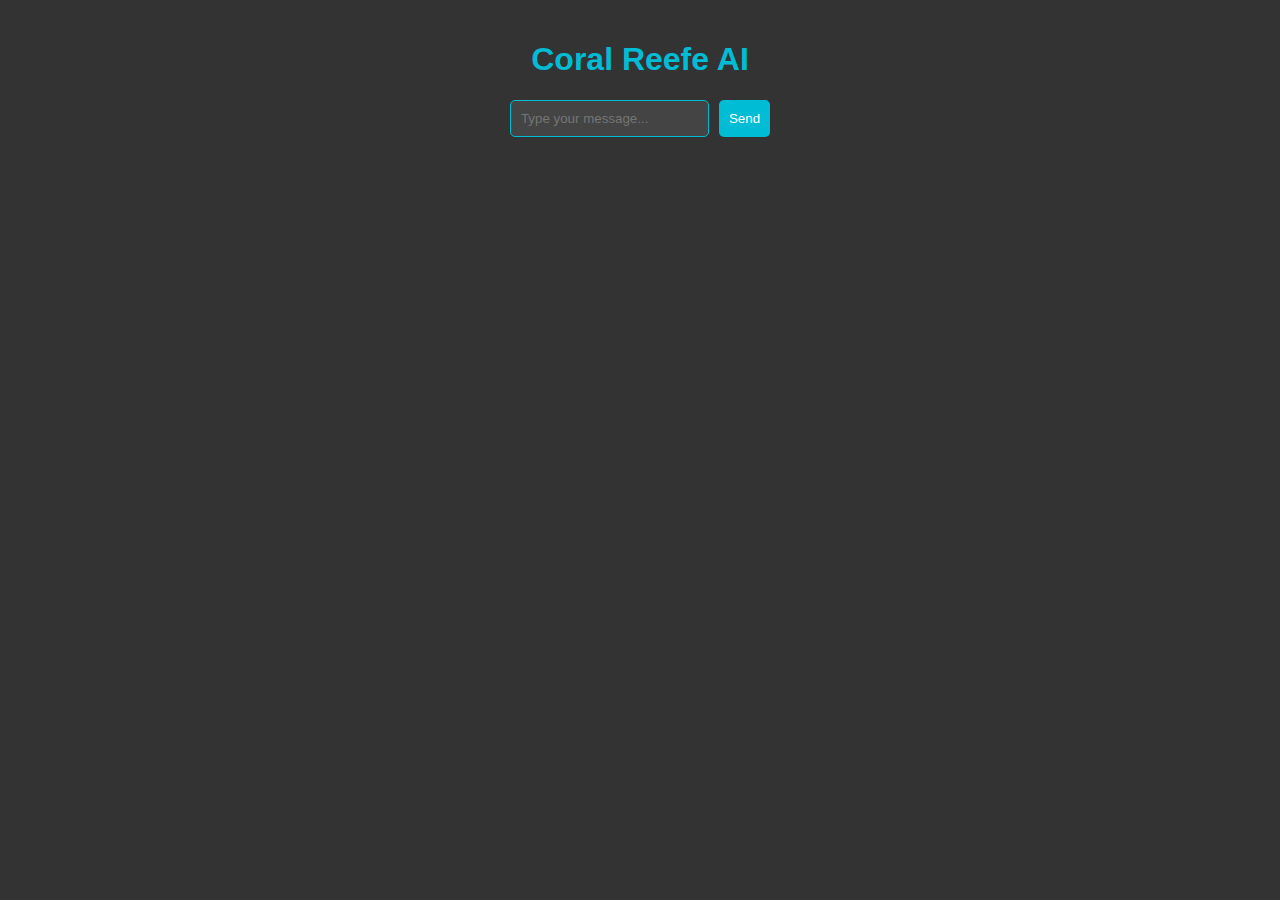
==== templates/index.html @ 35b74068 "Python3 App + HTML" ====
<!DOCTYPE html>
<html lang="en">
<head>
    <meta charset="UTF-8">
    <meta http-equiv="X-UA-Compatible" content="IE=edge">
    <meta name="viewport" content="width=device-width, initial-scale=1.0">
    <title>Coral AI</title>
    <style>
        body {
            background-color: #333;
            color: #fff;
            font-family: 'Arial', sans-serif;
            margin: 0;
            padding: 20px;
            text-align: center;
        }

        h1 {
            color: #00bcd4;
        }

        #chat-display {
            margin-top: 20px;
            text-align: left;
        }

        p {
            margin: 10px 0;
        }

        p:nth-child(odd) {
            background-color: #444;
            padding: 10px;
            border-radius: 5px;
        }

        p:nth-child(even) {
            background-color: #333;
            padding: 10px;
            border-radius: 5px;
        }

        #chat-form {
            display: flex;
            justify-content: center;
            margin-top: 20px;
        }

        #user-input {
            padding: 10px;
            margin-right: 10px;
            border: 1px solid #00bcd4;
            border-radius: 5px;
            background-color: #444;
            color: #fff;
        }

        button {
            padding: 10px;
            border: none;
            border-radius: 5px;
            background-color: #00bcd4;
            color: #fff;
            cursor: pointer;
        }

        button:hover {
            background-color: #009688;
        }
    </style>
</head>
<body>
    <h1>Coral Reefe AI</h1>
    <div id="chat-display"></div>
    <form id="chat-form">
        <input type="text" id="user-input" placeholder="Type your message...">
        <button type="button" onclick="sendMessage()">Send</button>
    </form>

    <script>
        function sendMessage() {
            var userInput = document.getElementById("user-input").value;
            var chatDisplay = document.getElementById("chat-display");

            // Append user message to chat display
            chatDisplay.innerHTML += "<p>You: " + userInput + "</p>";

            // Clear the input field
            document.getElementById("user-input").value = "";

            // Simulate typing by adding a delay before displaying the bot response
            setTimeout(function () {
                // Display "typing" indicator
                chatDisplay.innerHTML += "<p>Coral AI is typing...</p>";

                // Send user message to server and get response
                fetch("/get_response", {
                    method: "POST",
                    headers: {
                        "Content-Type": "application/x-www-form-urlencoded"
                    },
                    body: "user_input=" + encodeURIComponent(userInput)
                })
                .then(response => response.text())
                .then(response => {
                    // Remove "typing" indicator
                    chatDisplay.lastChild.remove();

                    // Append bot response to chat display
                    chatDisplay.innerHTML += "<p>Coral AI: " + response + "</p>";
                });
            }, 2000); // You can adjust the delay time (in milliseconds) as needed
        }
    </script>
</body>
</html>
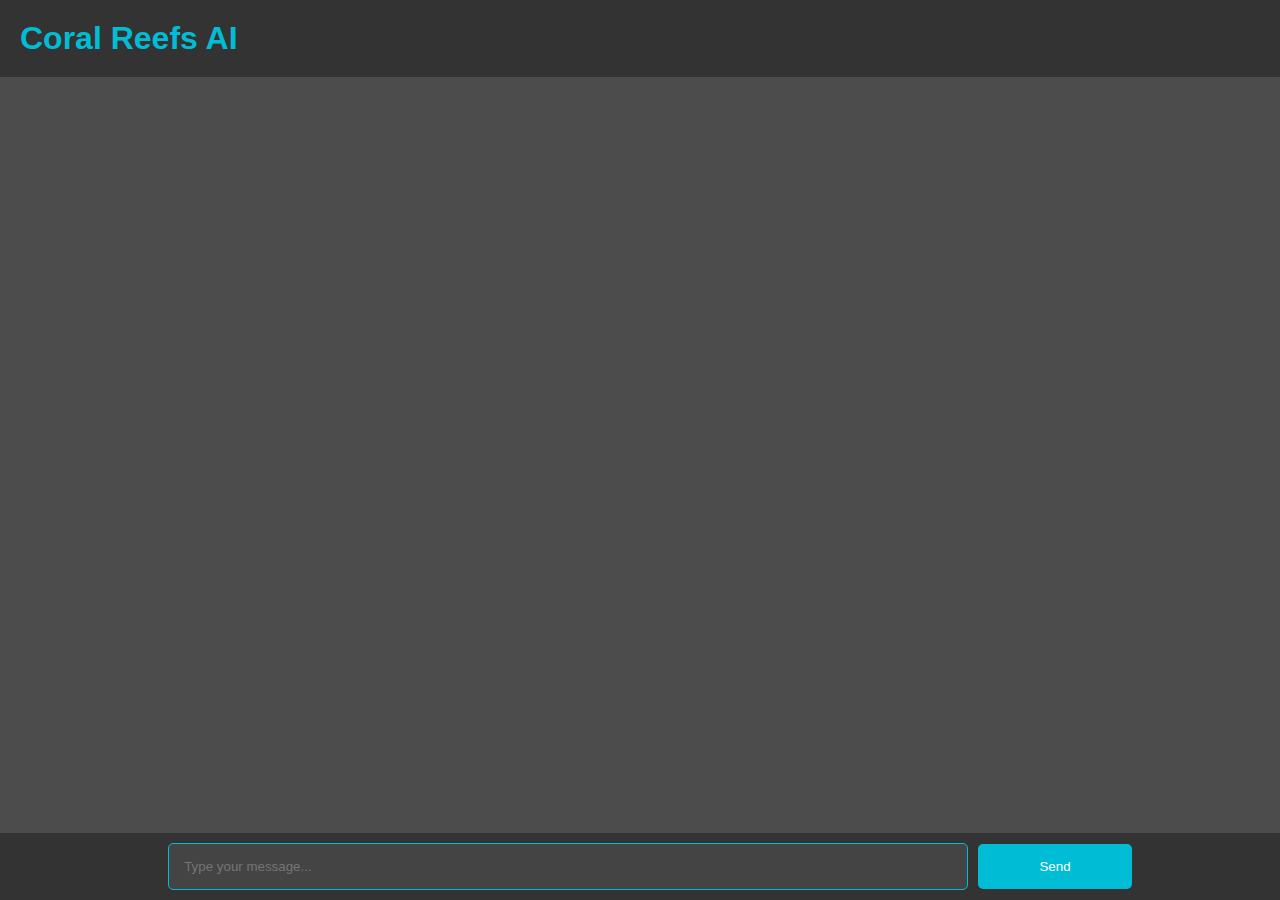
==== commit eebfd293: "Metting 15/12/2023 - Separated Data Scripts more Data provided." ====
--- a/templates/index.html
+++ b/templates/index.html
@@ -7,25 +7,40 @@
     <title>Coral AI</title>
     <style>
         body {
-            background-color: #333;
+            background-color: rgba(0, 0, 0, 0.7); /* Faded black background color */
             color: #fff;
             font-family: 'Arial', sans-serif;
             margin: 0;
-            padding: 20px;
+            padding: 0;
             text-align: center;
         }
 
-        h1 {
+        nav {
+            background-color: #333;
+            padding: 10px;
+            position: fixed;
+            width: 100%;
+            top: 0;
+            z-index: 1000;
+        }
+
+        nav h1 {
             color: #00bcd4;
+            margin: 0;
+            text-align: left;
+            margin: 10px;
         }
 
         #chat-display {
-            margin-top: 20px;
-            text-align: left;
+            margin-top: 85px;
+            text-align: center;
+            padding: 10px;
+            height: 60vh; /* Set the height of the chat display to make it scrollable */
+            overflow-y: auto; /* Enable vertical scrolling */
         }
 
         p {
-            margin: 10px 0;
+            margin: 0;
         }
 
         p:nth-child(odd) {
@@ -41,22 +56,29 @@
         }
 
         #chat-form {
+            position: fixed; /* Fixed position for the input bar and button */
+            bottom: 0; /* Align to the bottom of the viewport */
+            width: 100%;
             display: flex;
             justify-content: center;
-            margin-top: 20px;
+            align-items: center;
+            padding: 10px;
+            background-color: #333; /* Background color for the input bar and button */
         }
 
         #user-input {
-            padding: 10px;
-            margin-right: 10px;
+            padding: 15px;
+            width: 60%;
             border: 1px solid #00bcd4;
             border-radius: 5px;
             background-color: #444;
             color: #fff;
+            margin-right: 10px;
         }
 
         button {
-            padding: 10px;
+            padding: 15px;
+            width: 12%;
             border: none;
             border-radius: 5px;
             background-color: #00bcd4;
@@ -70,7 +92,10 @@
     </style>
 </head>
 <body>
-    <h1>Coral Reefe AI</h1>
+    <nav>
+        <h1>Coral Reefs AI</h1>
+    </nav>
+
     <div id="chat-display"></div>
     <form id="chat-form">
         <input type="text" id="user-input" placeholder="Type your message...">
